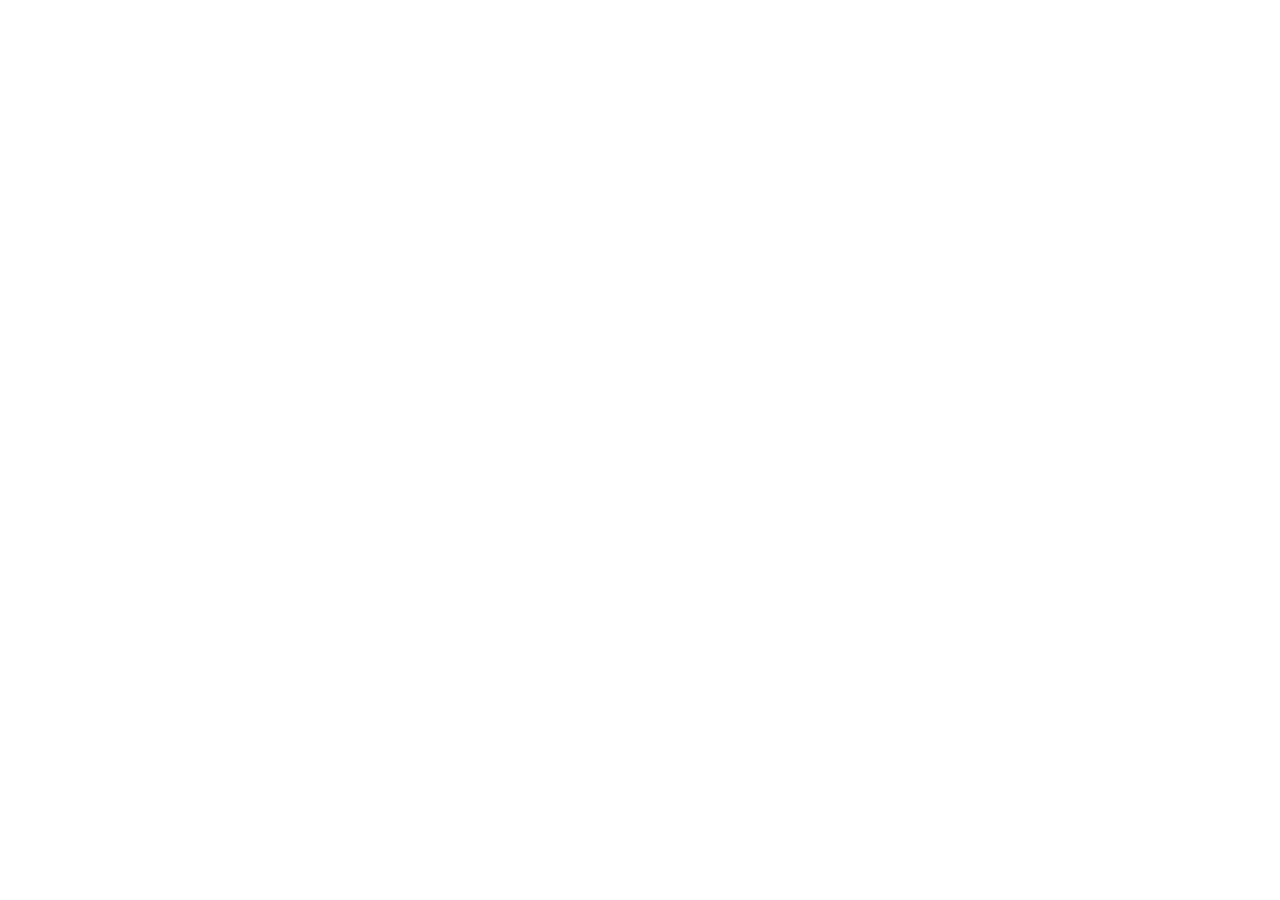
==== block-BJaaiq/code/index.html @ c3f88dd0 "completed block BJaaiq" ====
<!DOCTYPE html>
<html lang="en">
<head>
  <meta charset="UTF-8">
  <meta http-equiv="X-UA-Compatible" content="IE=edge">
  <meta name="viewport" content="width=device-width, initial-scale=1.0">
  <link rel="stylesheet" href="../code/style.css">
  <title>Scroll</title>
</head>
<body>
  
</body>
</html>
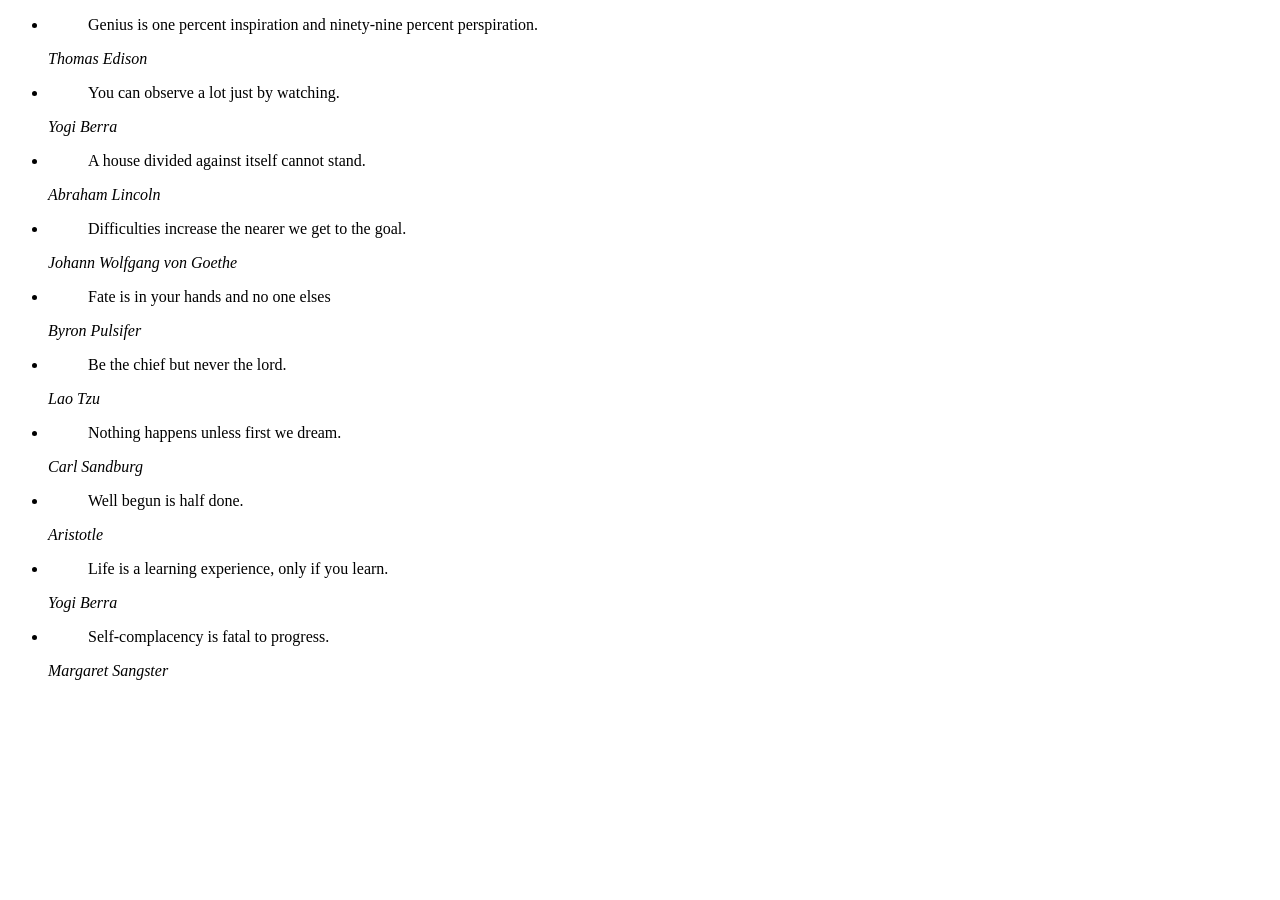
==== commit c08fa887: "completed block BJaaiq" ====
--- a/block-BJaaiq/code/index.html
+++ b/block-BJaaiq/code/index.html
@@ -4,10 +4,28 @@
   <meta charset="UTF-8">
   <meta http-equiv="X-UA-Compatible" content="IE=edge">
   <meta name="viewport" content="width=device-width, initial-scale=1.0">
-  <link rel="stylesheet" href="../code/style.css">
   <title>Scroll</title>
 </head>
 <body>
-  
+  <ul>
+   <!-- <li>
+     <blockquote>
+      Genius is one percent inspiration and ninety-nine percent perspiration.
+     </blockquote>
+     <cite>
+      Thomas Edison
+     </cite>
+   </li>
+   <li>
+    <blockquote>
+      You can observe a lot just by watching.
+    </blockquote>
+    <cite>
+      Yogi Berra
+    </cite>
+  </li> -->
+  </ul>
+  <script src="./index.js"></script>
+  <script src="./quotes.js"></script>
 </body>
 </html>
